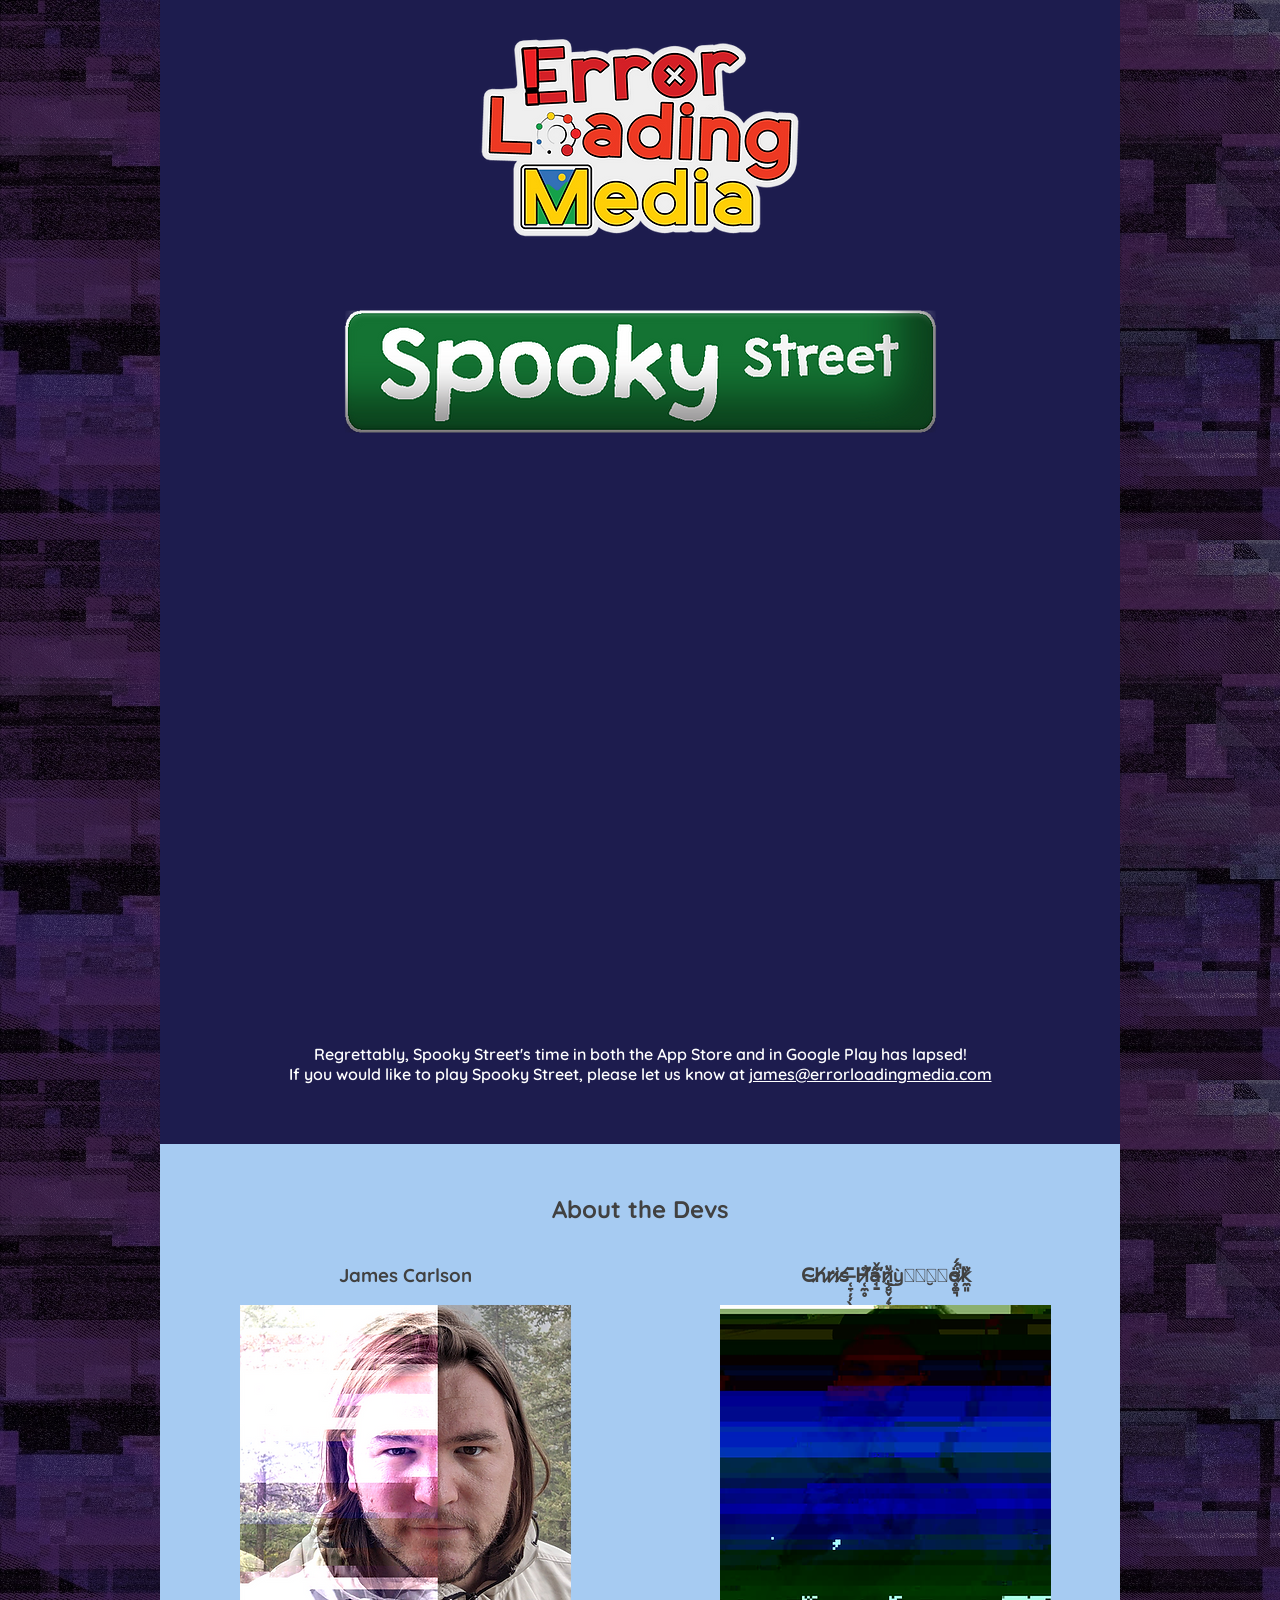
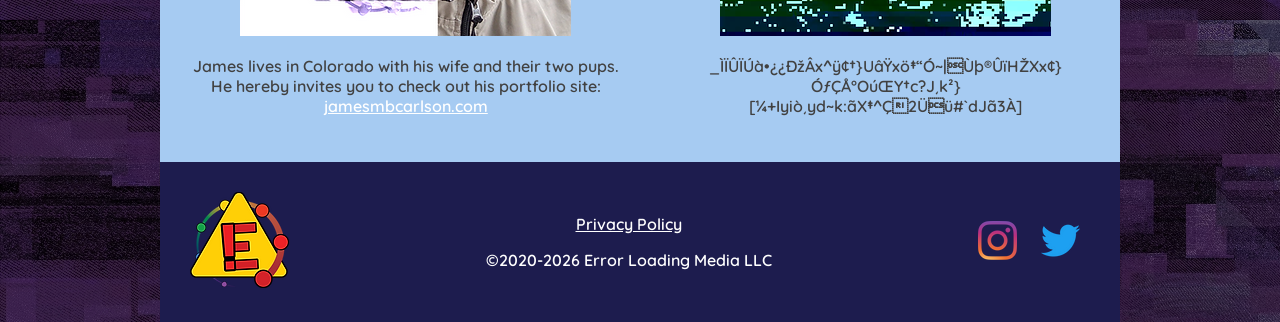
==== index.html @ dceba2b4 "Add files via upload" ====
<!DOCTYPE html>
<html lang="en">
  <head>
    <meta charset="UTF-8" />
    <meta name="viewport" content="width=device-width, initial-scale=1.0" />
    <meta name="author" content="Error Loading Media LLC" />
    <link rel="preconnect" href="https://fonts.googleapis.com">
    <link rel="preconnect" href="https://fonts.gstatic.com" crossorigin>
    <link href="https://fonts.googleapis.com/css2?family=Quicksand:wght@300..700&display=swap" rel="stylesheet">
    <link href="https://fonts.googleapis.com/css2?family=Oswald:wght@200..700&family=Quicksand:wght@300..700&display=swap" rel="stylesheet">
    <link rel="stylesheet" href="./static/main.css" />
    <link rel="icon" type="image/x-icon" href="static/images/elm_icon.png">
    <title>Error Loading Media</title>
  </head>
  <body>
    <main>
        <img src="static/images/elm_logo.png">
        <img src="static/images/spooky_logo.png">
        <iframe frameborder="0" allowfullscreen="" allow="accelerometer; autoplay; clipboard-write; encrypted-media; gyroscope; picture-in-picture; web-share" referrerpolicy="strict-origin-when-cross-origin" title="Spooky Street Trailer" src="https://www.youtube-nocookie.com/embed/QU5uicUfybI"></iframe>
        <p>Regrettably, Spooky Street's time in both the App Store and in Google Play has lapsed!
            <br>If you would like to play Spooky Street, please let us know at <a href="mailto:james@errorloadingmedia.com">james@errorloadingmedia.com</a></p>
    </main>
    <div class="devs">
        <h2>About the Devs</h2>
        <div class="devs_columns">
            <div class="dev_profile">
                <h3>James Carlson</h3>
                <img src="static/images/james.png">
                <p>James lives in Colorado with his wife and their two pups. He hereby invites you to check out his portfolio site:
                    <br><a href="http://jamesmbcarlson.com">jamesmbcarlson.com</a></p>
            </div>
            <div class="dev_profile">
                <h3>C̴h̸r̷i̷s̸ ̶̜̞̦̦̖̄H̷̜̼̥̒͋̕̕â̵̘̱̈̌̕ǹ̷̢̗̺̬̗̟̎͜ỳ̴͕̮̳̓ơ̴̥͚͉̈́́̚k̸̼͈̏</h3>
                <img src="static/images/chris.png">
                <p>_ÌÏÛÏÚà•¿¿ÐžÂx^ÿ¢†}UâŸxö‡“Ó~|Ùþ®ÛïHŽXx¢}ÓƒÇÅ°OúŒY†c?J¸k²}[¼+Iyiò¸yd~k:ãX‡^Ç2Üü#`dJã3À]</p>
            </div>
        </div>
    </div>
    <footer>
        <div class="icon">
            <a href="#"><img src="static/images/elm_icon.png"></a>
        </div>
        <div class="fine_print">
            <p><a href="policy.html">Privacy Policy</a></p>
            <p>&copy;2020-2026 Error Loading Media LLC</p>
        </div>
        <div class="socials">
            <a href="http://www.instagram.com/error_loading_media" target="_blank"><img src="static/images/social_insta.png"></a>
            <a href="https://www.twitter.com/errorloadmedia" target="_blank"><img src="static/images/social_twit.png"></a>
        </div>
    </footer>
  </body>
  </html>
---- static/main.css ----
html {
    background-image: url("./images/bg.jpg");
    background-color: #00000085;
    background-blend-mode:multiply;

    font-family: "Quicksand", sans-serif;
    font-weight:600;

    overscroll-behavior: none;
}

body {
    
    height: 100%;
    width: 960px;
    margin: 0 auto;

    background-color: #1D1C4E;
    color: white;

}

main {
    display: flex;
    flex-direction: column;
    align-items: center;

    text-align: center;

    padding-bottom: 30px;
}

main img {
    max-width: 100;
    height: auto;
    margin: 30px auto;
}

main iframe {
    width: 90%;
    aspect-ratio: 16/9;
    height:auto;
    margin: 30px auto;
}

main p {
    margin: 30px auto;
}

a {
    color: white;
}

.devs {
    background-color: #A6CBF2;
    
    display: flex;
    flex-direction: column;
    align-items: center;

    text-align: center;

    color: #414141;

    padding-top: 30px;
}

.devs_columns {
    display: flex;
    flex-direction: row;
}

.dev_profile {
    padding: 0px 30px 30px;
}

footer {
    display: flex;
    flex-direction: row;
    justify-content: space-between;
    align-items: center;
    padding: 30px;
}

.fine_print {
    text-align: center;
}

.socials img {
    margin: 10px;
}

.policy {
    text-align: left;
    padding: 50px;
}

.policy h2 {
    margin-top: 60px;
}

@media screen and (max-width: 959px) {
    body {
        width: 100%;
    }

    main p {
        padding: 0px 50px;
    }

    .dev_profile p {
        padding: 0px 50px;
    }

    img {
        max-width: 75vw;
    }

    .devs_columns {
        flex-direction: column;
    }

    footer {
        flex-direction: column;
    }
}
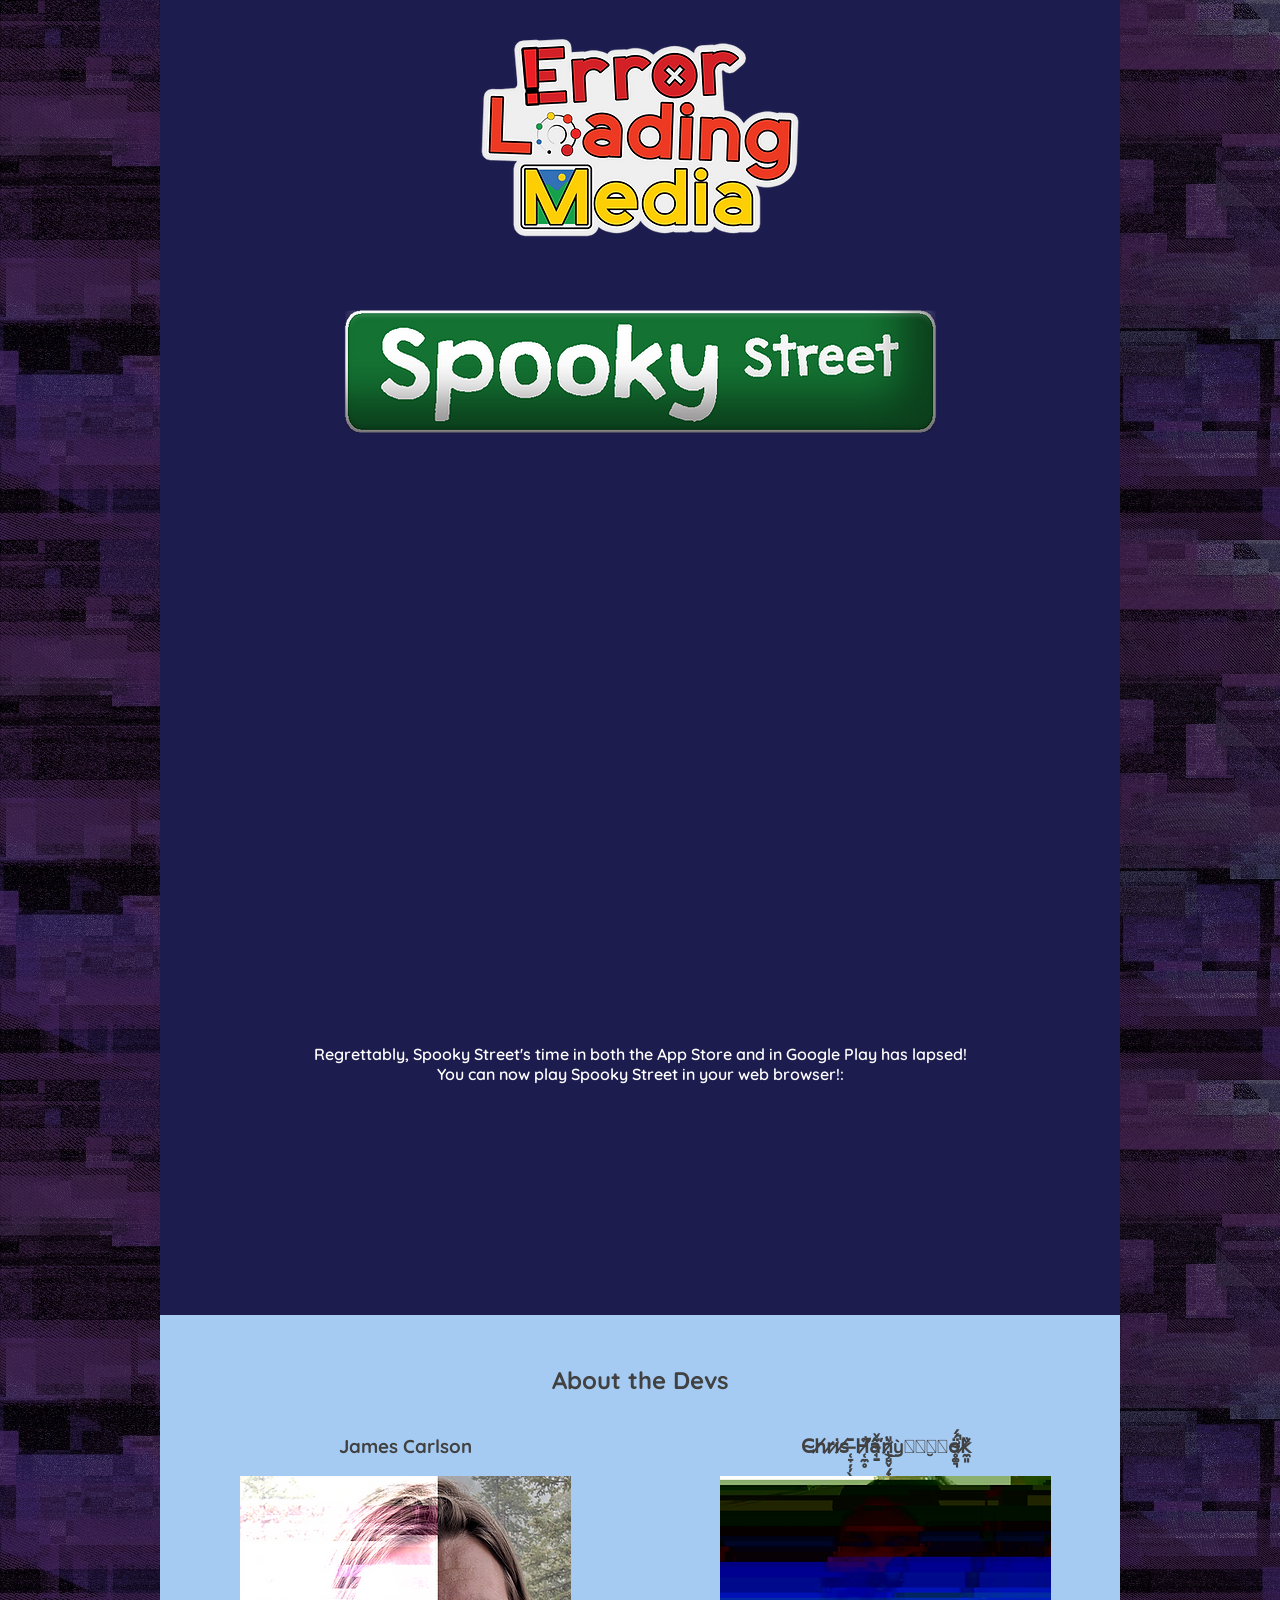
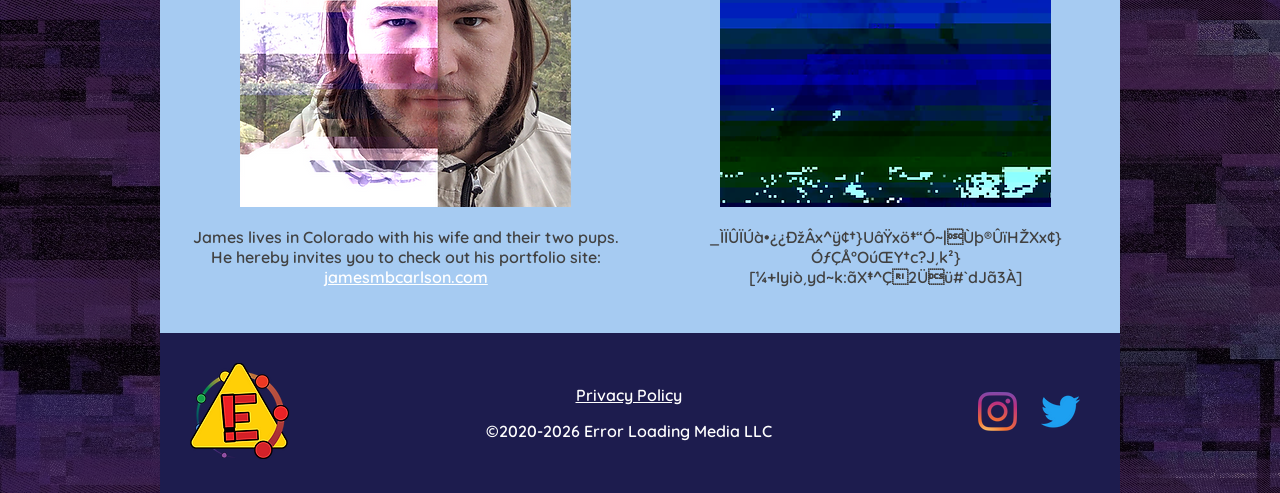
==== commit 84a430fa: "added link to itch-io WebGL game" ====
--- a/index.html
+++ b/index.html
@@ -16,9 +16,10 @@
     <main>
         <img src="static/images/elm_logo.png">
         <img src="static/images/spooky_logo.png">
-        <iframe frameborder="0" allowfullscreen="" allow="accelerometer; autoplay; clipboard-write; encrypted-media; gyroscope; picture-in-picture; web-share" referrerpolicy="strict-origin-when-cross-origin" title="Spooky Street Trailer" src="https://www.youtube-nocookie.com/embed/QU5uicUfybI"></iframe>
+        <iframe class="youtube" frameborder="0" allowfullscreen="" allow="accelerometer; autoplay; clipboard-write; encrypted-media; gyroscope; picture-in-picture; web-share" referrerpolicy="strict-origin-when-cross-origin" title="Spooky Street Trailer" src="https://www.youtube-nocookie.com/embed/QU5uicUfybI"></iframe>
         <p>Regrettably, Spooky Street's time in both the App Store and in Google Play has lapsed!
-            <br>If you would like to play Spooky Street, please let us know at <a href="mailto:james@errorloadingmedia.com">james@errorloadingmedia.com</a></p>
+        <br>You can now play Spooky Street in your web browser!:</p>
+        <iframe frameborder="0" src="https://itch.io/embed/4994510?border_width=3&amp;bg_color=147333&amp;fg_color=ffffff&amp;link_color=fb922b&amp;border_color=ffffff" width="556" height="171"><a href="https://errorloadingmedia.itch.io/spookystreet">Spooky Street by errorloadingmedia</a></iframe>
     </main>
     <div class="devs">
         <h2>About the Devs</h2>
--- a/static/main.css
+++ b/static/main.css
@@ -36,7 +36,7 @@
     margin: 30px auto;
 }
 
-main iframe {
+.youtube {
     width: 90%;
     aspect-ratio: 16/9;
     height:auto;
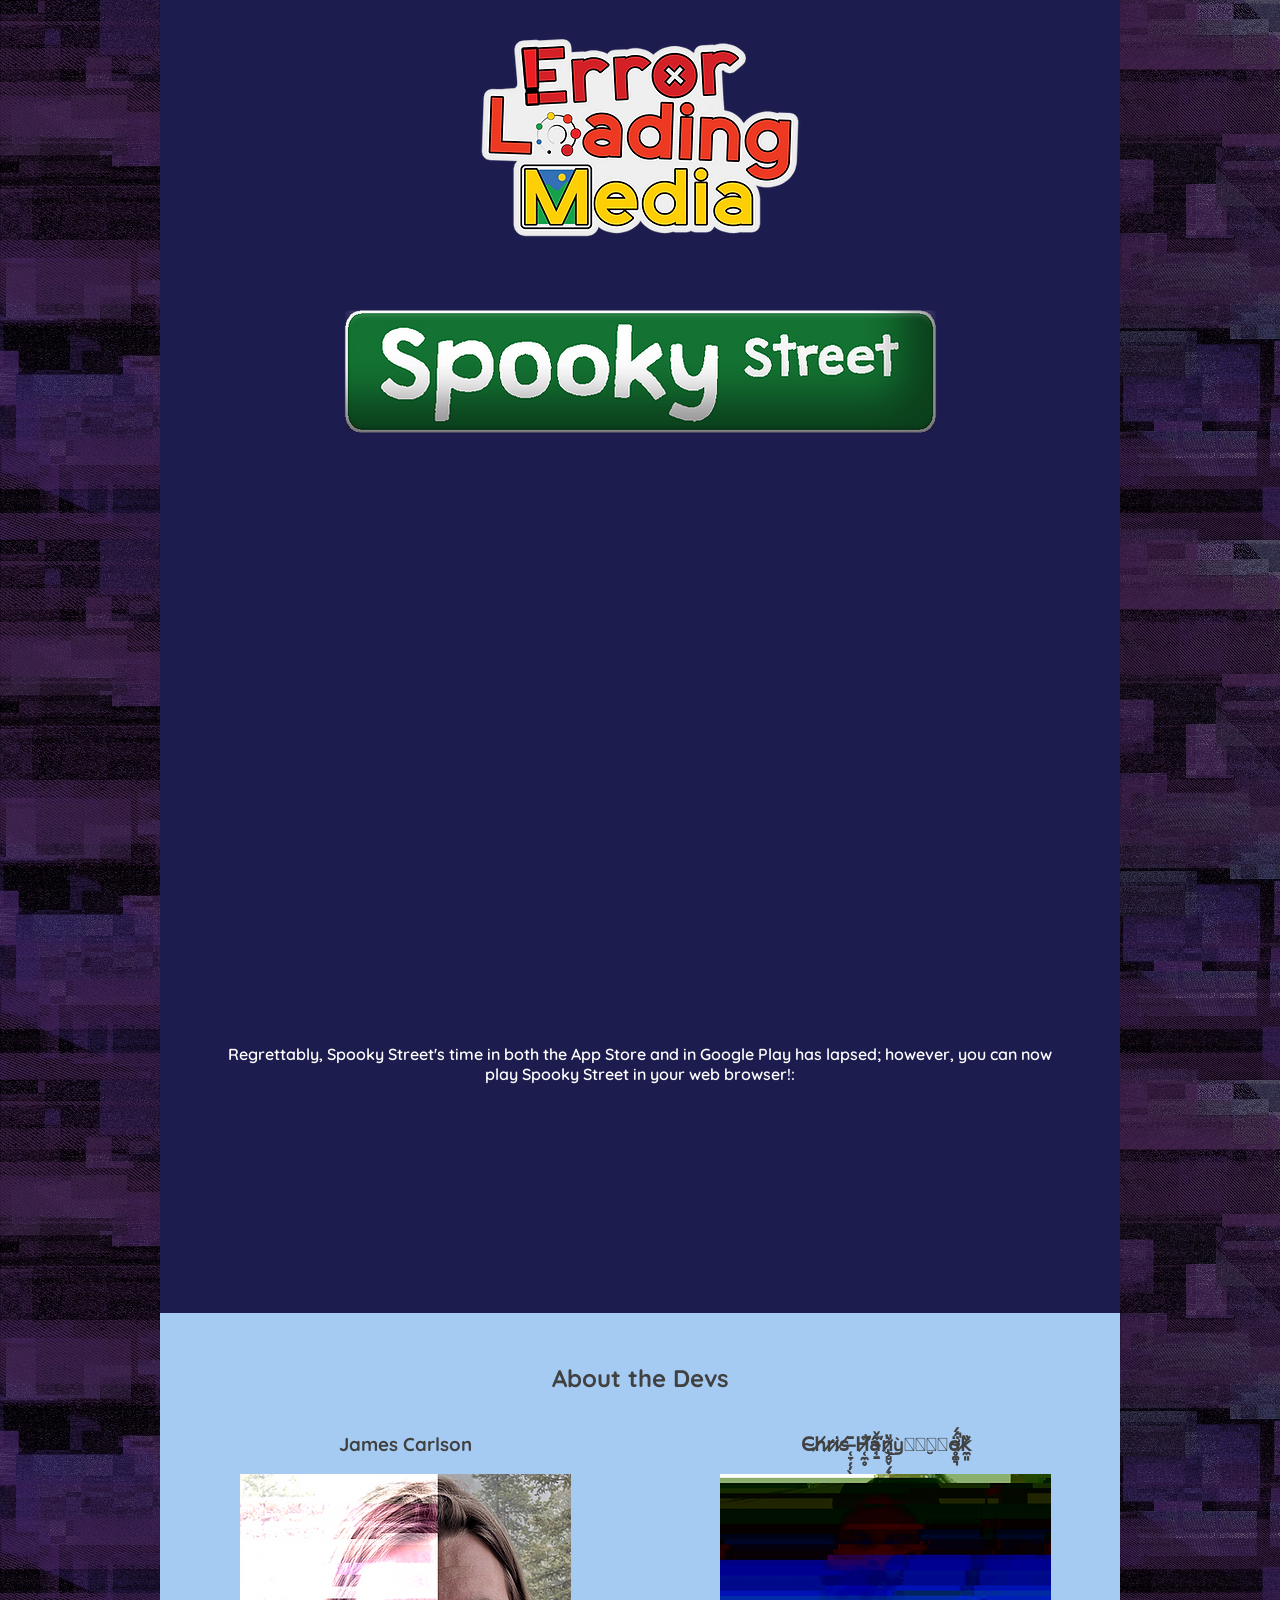
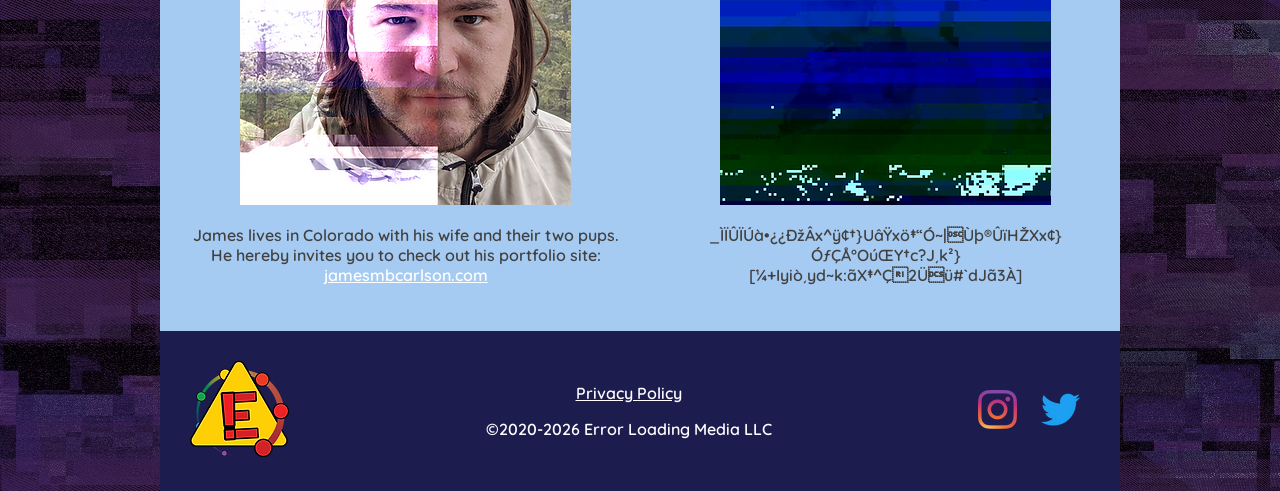
==== commit 2e1c3c3b: "Updated CSS for itch-io iframe" ====
--- a/index.html
+++ b/index.html
@@ -17,9 +17,8 @@
         <img src="static/images/elm_logo.png">
         <img src="static/images/spooky_logo.png">
         <iframe class="youtube" frameborder="0" allowfullscreen="" allow="accelerometer; autoplay; clipboard-write; encrypted-media; gyroscope; picture-in-picture; web-share" referrerpolicy="strict-origin-when-cross-origin" title="Spooky Street Trailer" src="https://www.youtube-nocookie.com/embed/QU5uicUfybI"></iframe>
-        <p>Regrettably, Spooky Street's time in both the App Store and in Google Play has lapsed!
-        <br>You can now play Spooky Street in your web browser!:</p>
-        <iframe frameborder="0" src="https://itch.io/embed/4994510?border_width=3&amp;bg_color=147333&amp;fg_color=ffffff&amp;link_color=fb922b&amp;border_color=ffffff" width="556" height="171"><a href="https://errorloadingmedia.itch.io/spookystreet">Spooky Street by errorloadingmedia</a></iframe>
+        <p>Regrettably, Spooky Street's time in both the App Store and in Google Play has lapsed; however, you can now play Spooky Street in your web browser!:</p>
+        <iframe class="itch" frameborder="0" src="https://itch.io/embed/4994510?border_width=2&amp;bg_color=147333&amp;fg_color=ffffff&amp;link_color=f65c0c&amp;border_color=ffffff" height="169"><a href="https://errorloadingmedia.itch.io/spookystreet">Spooky Street by Error Loading Media</a></iframe>
     </main>
     <div class="devs">
         <h2>About the Devs</h2>
--- a/static/main.css
+++ b/static/main.css
@@ -43,8 +43,12 @@
     margin: 30px auto;
 }
 
+.itch {
+    width: 554px;
+}
+
 main p {
-    margin: 30px auto;
+    margin: 30px 60px;
 }
 
 a {
@@ -105,7 +109,7 @@
     }
 
     main p {
-        padding: 0px 50px;
+        margin: 30px 50px;
     }
 
     .dev_profile p {
@@ -123,4 +127,10 @@
     footer {
         flex-direction: column;
     }
+}
+
+@media screen and (max-width: 720px) {
+    .itch {
+        width: 210px;
+    }
 }
